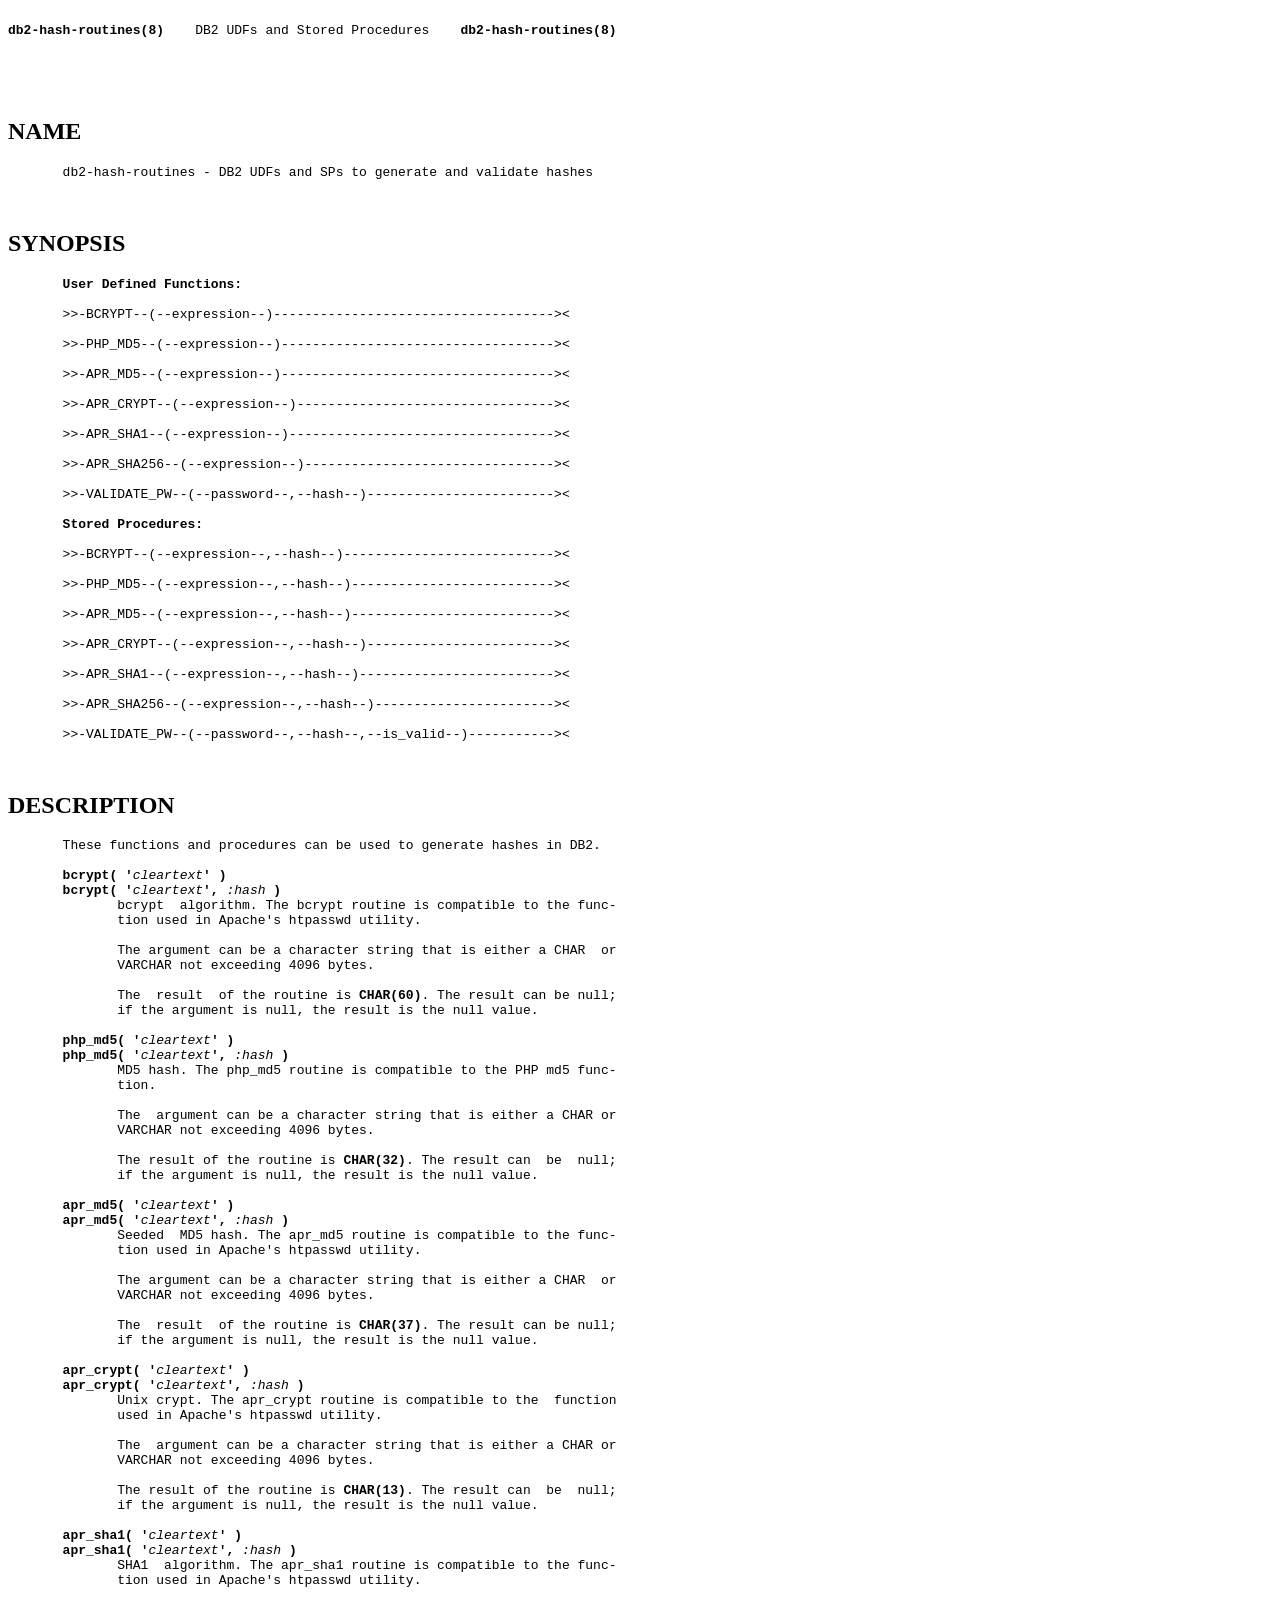
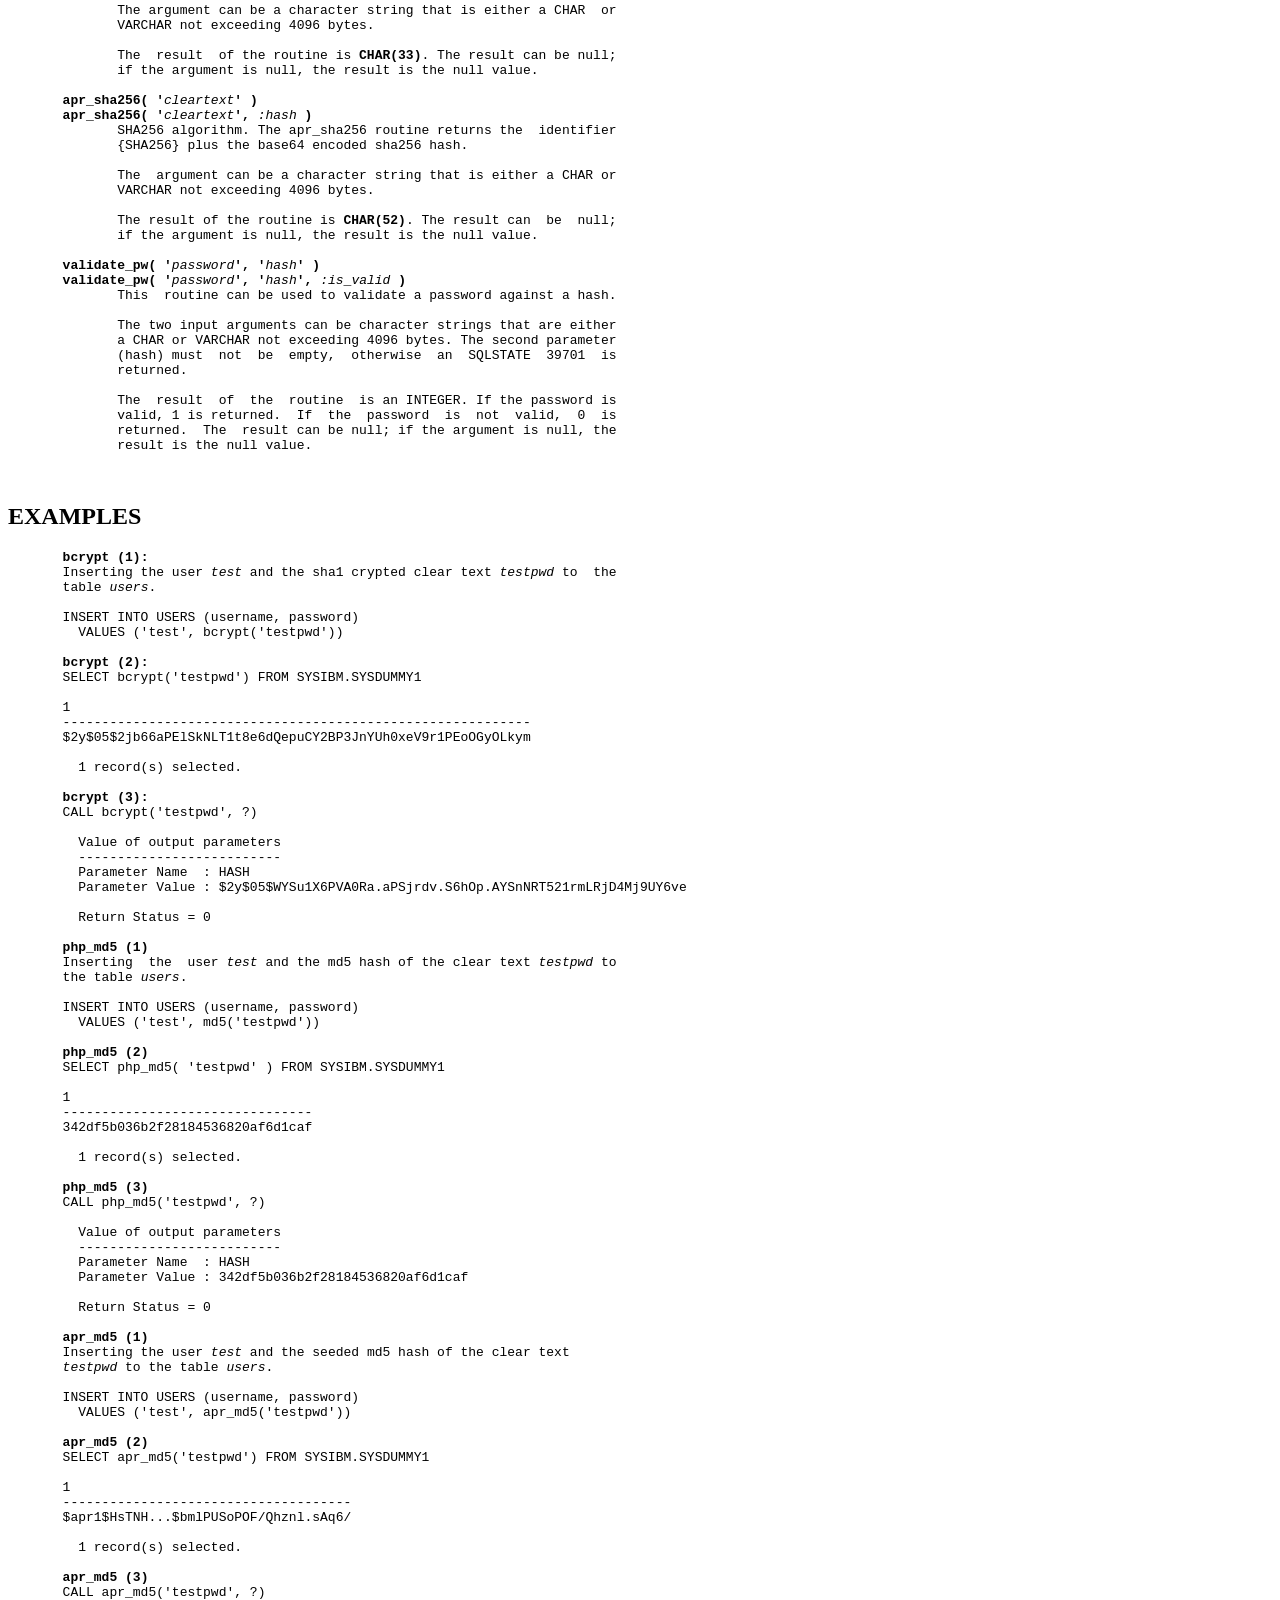
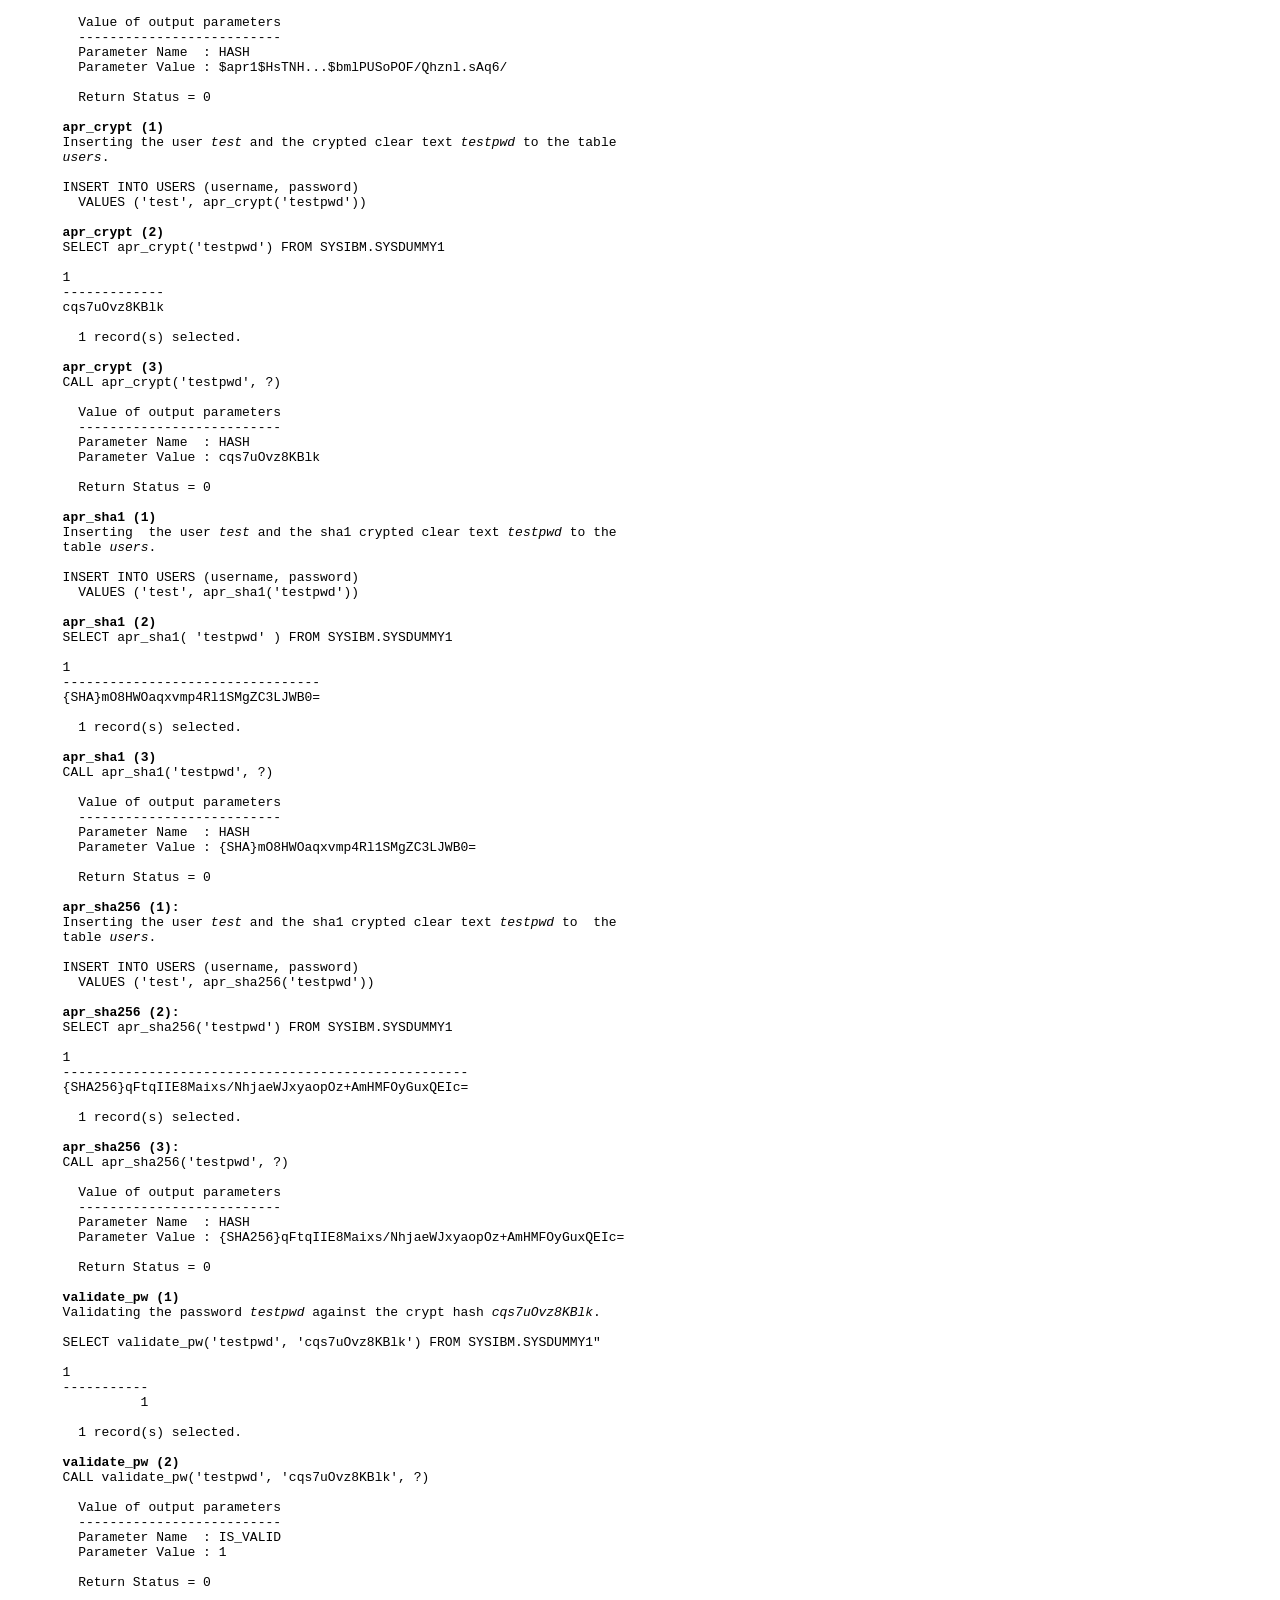
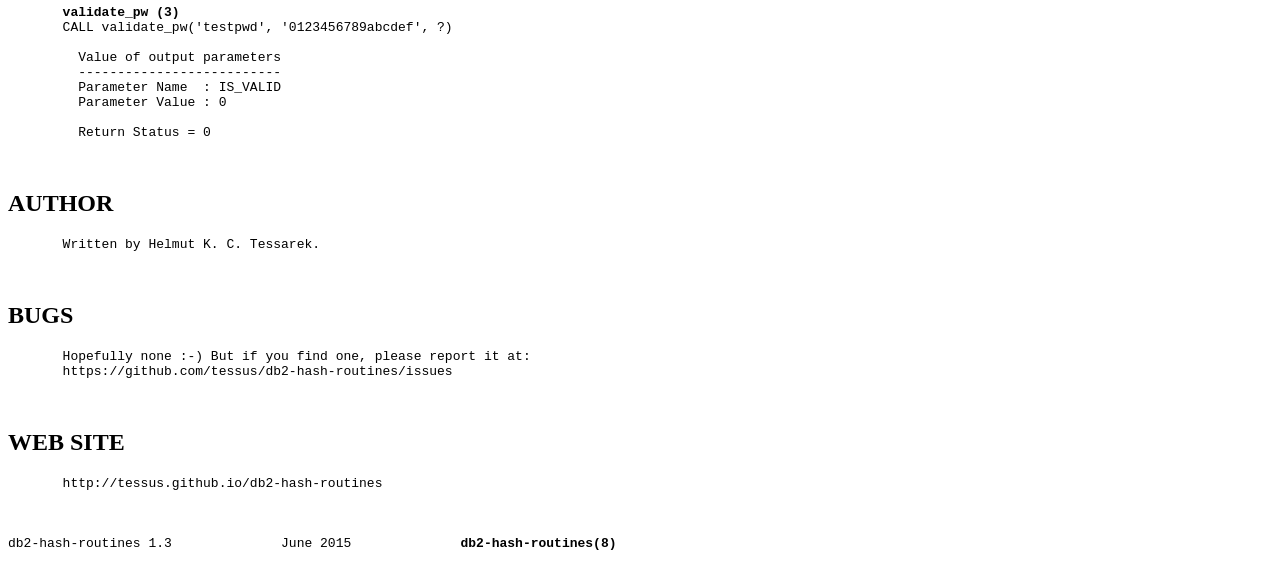
==== db2-hash-routines.html @ e1718743 "added man pages" ====
<HTML>
<HEAD><TITLE>db2-hash-routines</TITLE></HEAD>
<BODY>
<PRE>
<!-- Manpage converted by man2html 3.0.1 -->
<B>db2-hash-routines(8)</B>    DB2 UDFs and Stored Procedures    <B>db2-hash-routines(8)</B>




</PRE>
<H2>NAME</H2><PRE>
       db2-hash-routines - DB2 UDFs and SPs to generate and validate hashes


</PRE>
<H2>SYNOPSIS</H2><PRE>
       <B>User</B> <B>Defined</B> <B>Functions:</B>

       &gt;&gt;-BCRYPT--(--expression--)------------------------------------&gt;&lt;

       &gt;&gt;-PHP_MD5--(--expression--)-----------------------------------&gt;&lt;

       &gt;&gt;-APR_MD5--(--expression--)-----------------------------------&gt;&lt;

       &gt;&gt;-APR_CRYPT--(--expression--)---------------------------------&gt;&lt;

       &gt;&gt;-APR_SHA1--(--expression--)----------------------------------&gt;&lt;

       &gt;&gt;-APR_SHA256--(--expression--)--------------------------------&gt;&lt;

       &gt;&gt;-VALIDATE_PW--(--password--,--hash--)------------------------&gt;&lt;

       <B>Stored</B> <B>Procedures:</B>

       &gt;&gt;-BCRYPT--(--expression--,--hash--)---------------------------&gt;&lt;

       &gt;&gt;-PHP_MD5--(--expression--,--hash--)--------------------------&gt;&lt;

       &gt;&gt;-APR_MD5--(--expression--,--hash--)--------------------------&gt;&lt;

       &gt;&gt;-APR_CRYPT--(--expression--,--hash--)------------------------&gt;&lt;

       &gt;&gt;-APR_SHA1--(--expression--,--hash--)-------------------------&gt;&lt;

       &gt;&gt;-APR_SHA256--(--expression--,--hash--)-----------------------&gt;&lt;

       &gt;&gt;-VALIDATE_PW--(--password--,--hash--,--is_valid--)-----------&gt;&lt;


</PRE>
<H2>DESCRIPTION</H2><PRE>
       These functions and procedures can be used to generate hashes in DB2.

       <B>bcrypt(</B> <B>'</B><I>cleartext</I><B>'</B> <B>)</B>
       <B>bcrypt(</B> <B>'</B><I>cleartext</I><B>',</B> <I>:hash</I> <B>)</B>
              bcrypt  algorithm. The bcrypt routine is compatible to the func-
              tion used in Apache's htpasswd utility.

              The argument can be a character string that is either a CHAR  or
              VARCHAR not exceeding 4096 bytes.

              The  result  of the routine is <B>CHAR(60)</B>. The result can be null;
              if the argument is null, the result is the null value.

       <B>php_md5(</B> <B>'</B><I>cleartext</I><B>'</B> <B>)</B>
       <B>php_md5(</B> <B>'</B><I>cleartext</I><B>',</B> <I>:hash</I> <B>)</B>
              MD5 hash. The php_md5 routine is compatible to the PHP md5 func-
              tion.

              The  argument can be a character string that is either a CHAR or
              VARCHAR not exceeding 4096 bytes.

              The result of the routine is <B>CHAR(32)</B>. The result can  be  null;
              if the argument is null, the result is the null value.

       <B>apr_md5(</B> <B>'</B><I>cleartext</I><B>'</B> <B>)</B>
       <B>apr_md5(</B> <B>'</B><I>cleartext</I><B>',</B> <I>:hash</I> <B>)</B>
              Seeded  MD5 hash. The apr_md5 routine is compatible to the func-
              tion used in Apache's htpasswd utility.

              The argument can be a character string that is either a CHAR  or
              VARCHAR not exceeding 4096 bytes.

              The  result  of the routine is <B>CHAR(37)</B>. The result can be null;
              if the argument is null, the result is the null value.

       <B>apr_crypt(</B> <B>'</B><I>cleartext</I><B>'</B> <B>)</B>
       <B>apr_crypt(</B> <B>'</B><I>cleartext</I><B>',</B> <I>:hash</I> <B>)</B>
              Unix crypt. The apr_crypt routine is compatible to the  function
              used in Apache's htpasswd utility.

              The  argument can be a character string that is either a CHAR or
              VARCHAR not exceeding 4096 bytes.

              The result of the routine is <B>CHAR(13)</B>. The result can  be  null;
              if the argument is null, the result is the null value.

       <B>apr_sha1(</B> <B>'</B><I>cleartext</I><B>'</B> <B>)</B>
       <B>apr_sha1(</B> <B>'</B><I>cleartext</I><B>',</B> <I>:hash</I> <B>)</B>
              SHA1  algorithm. The apr_sha1 routine is compatible to the func-
              tion used in Apache's htpasswd utility.

              The argument can be a character string that is either a CHAR  or
              VARCHAR not exceeding 4096 bytes.

              The  result  of the routine is <B>CHAR(33)</B>. The result can be null;
              if the argument is null, the result is the null value.

       <B>apr_sha256(</B> <B>'</B><I>cleartext</I><B>'</B> <B>)</B>
       <B>apr_sha256(</B> <B>'</B><I>cleartext</I><B>',</B> <I>:hash</I> <B>)</B>
              SHA256 algorithm. The apr_sha256 routine returns the  identifier
              {SHA256} plus the base64 encoded sha256 hash.

              The  argument can be a character string that is either a CHAR or
              VARCHAR not exceeding 4096 bytes.

              The result of the routine is <B>CHAR(52)</B>. The result can  be  null;
              if the argument is null, the result is the null value.

       <B>validate_pw(</B> <B>'</B><I>password</I><B>',</B> <B>'</B><I>hash</I><B>'</B> <B>)</B>
       <B>validate_pw(</B> <B>'</B><I>password</I><B>',</B> <B>'</B><I>hash</I><B>',</B> <I>:is</I><B>_</B><I>valid</I> <B>)</B>
              This  routine can be used to validate a password against a hash.

              The two input arguments can be character strings that are either
              a CHAR or VARCHAR not exceeding 4096 bytes. The second parameter
              (hash) must  not  be  empty,  otherwise  an  SQLSTATE  39701  is
              returned.

              The  result  of  the  routine  is an INTEGER. If the password is
              valid, 1 is returned.  If  the  password  is  not  valid,  0  is
              returned.  The  result can be null; if the argument is null, the
              result is the null value.


</PRE>
<H2>EXAMPLES</H2><PRE>
       <B>bcrypt</B> <B>(1):</B>
       Inserting the user <I>test</I> and the sha1 crypted clear text <I>testpwd</I> to  the
       table <I>users</I>.

       INSERT INTO USERS (username, password)
         VALUES ('test', bcrypt('testpwd'))

       <B>bcrypt</B> <B>(2):</B>
       SELECT bcrypt('testpwd') FROM SYSIBM.SYSDUMMY1

       1
       ------------------------------------------------------------
       $2y$05$2jb66aPElSkNLT1t8e6dQepuCY2BP3JnYUh0xeV9r1PEoOGyOLkym

         1 record(s) selected.

       <B>bcrypt</B> <B>(3):</B>
       CALL bcrypt('testpwd', ?)

         Value of output parameters
         --------------------------
         Parameter Name  : HASH
         Parameter Value : $2y$05$WYSu1X6PVA0Ra.aPSjrdv.S6hOp.AYSnNRT521rmLRjD4Mj9UY6ve

         Return Status = 0

       <B>php_md5</B> <B>(1)</B>
       Inserting  the  user <I>test</I> and the md5 hash of the clear text <I>testpwd</I> to
       the table <I>users</I>.

       INSERT INTO USERS (username, password)
         VALUES ('test', md5('testpwd'))

       <B>php_md5</B> <B>(2)</B>
       SELECT php_md5( 'testpwd' ) FROM SYSIBM.SYSDUMMY1

       1
       --------------------------------
       342df5b036b2f28184536820af6d1caf

         1 record(s) selected.

       <B>php_md5</B> <B>(3)</B>
       CALL php_md5('testpwd', ?)

         Value of output parameters
         --------------------------
         Parameter Name  : HASH
         Parameter Value : 342df5b036b2f28184536820af6d1caf

         Return Status = 0

       <B>apr_md5</B> <B>(1)</B>
       Inserting the user <I>test</I> and the seeded md5 hash of the clear text
       <I>testpwd</I> to the table <I>users</I>.

       INSERT INTO USERS (username, password)
         VALUES ('test', apr_md5('testpwd'))

       <B>apr_md5</B> <B>(2)</B>
       SELECT apr_md5('testpwd') FROM SYSIBM.SYSDUMMY1

       1
       -------------------------------------
       $apr1$HsTNH...$bmlPUSoPOF/Qhznl.sAq6/

         1 record(s) selected.

       <B>apr_md5</B> <B>(3)</B>
       CALL apr_md5('testpwd', ?)

         Value of output parameters
         --------------------------
         Parameter Name  : HASH
         Parameter Value : $apr1$HsTNH...$bmlPUSoPOF/Qhznl.sAq6/

         Return Status = 0

       <B>apr_crypt</B> <B>(1)</B>
       Inserting the user <I>test</I> and the crypted clear text <I>testpwd</I> to the table
       <I>users</I>.

       INSERT INTO USERS (username, password)
         VALUES ('test', apr_crypt('testpwd'))

       <B>apr_crypt</B> <B>(2)</B>
       SELECT apr_crypt('testpwd') FROM SYSIBM.SYSDUMMY1

       1
       -------------
       cqs7uOvz8KBlk

         1 record(s) selected.

       <B>apr_crypt</B> <B>(3)</B>
       CALL apr_crypt('testpwd', ?)

         Value of output parameters
         --------------------------
         Parameter Name  : HASH
         Parameter Value : cqs7uOvz8KBlk

         Return Status = 0

       <B>apr_sha1</B> <B>(1)</B>
       Inserting  the user <I>test</I> and the sha1 crypted clear text <I>testpwd</I> to the
       table <I>users</I>.

       INSERT INTO USERS (username, password)
         VALUES ('test', apr_sha1('testpwd'))

       <B>apr_sha1</B> <B>(2)</B>
       SELECT apr_sha1( 'testpwd' ) FROM SYSIBM.SYSDUMMY1

       1
       ---------------------------------
       {SHA}mO8HWOaqxvmp4Rl1SMgZC3LJWB0=

         1 record(s) selected.

       <B>apr_sha1</B> <B>(3)</B>
       CALL apr_sha1('testpwd', ?)

         Value of output parameters
         --------------------------
         Parameter Name  : HASH
         Parameter Value : {SHA}mO8HWOaqxvmp4Rl1SMgZC3LJWB0=

         Return Status = 0

       <B>apr_sha256</B> <B>(1):</B>
       Inserting the user <I>test</I> and the sha1 crypted clear text <I>testpwd</I> to  the
       table <I>users</I>.

       INSERT INTO USERS (username, password)
         VALUES ('test', apr_sha256('testpwd'))

       <B>apr_sha256</B> <B>(2):</B>
       SELECT apr_sha256('testpwd') FROM SYSIBM.SYSDUMMY1

       1
       ----------------------------------------------------
       {SHA256}qFtqIIE8Maixs/NhjaeWJxyaopOz+AmHMFOyGuxQEIc=

         1 record(s) selected.

       <B>apr_sha256</B> <B>(3):</B>
       CALL apr_sha256('testpwd', ?)

         Value of output parameters
         --------------------------
         Parameter Name  : HASH
         Parameter Value : {SHA256}qFtqIIE8Maixs/NhjaeWJxyaopOz+AmHMFOyGuxQEIc=

         Return Status = 0

       <B>validate_pw</B> <B>(1)</B>
       Validating the password <I>testpwd</I> against the crypt hash <I>cqs7uOvz8KBlk</I>.

       SELECT validate_pw('testpwd', 'cqs7uOvz8KBlk') FROM SYSIBM.SYSDUMMY1"

       1
       -----------
                 1

         1 record(s) selected.

       <B>validate_pw</B> <B>(2)</B>
       CALL validate_pw('testpwd', 'cqs7uOvz8KBlk', ?)

         Value of output parameters
         --------------------------
         Parameter Name  : IS_VALID
         Parameter Value : 1

         Return Status = 0

       <B>validate_pw</B> <B>(3)</B>
       CALL validate_pw('testpwd', '0123456789abcdef', ?)

         Value of output parameters
         --------------------------
         Parameter Name  : IS_VALID
         Parameter Value : 0

         Return Status = 0


</PRE>
<H2>AUTHOR</H2><PRE>
       Written by Helmut K. C. Tessarek.


</PRE>
<H2>BUGS</H2><PRE>
       Hopefully none :-) But if you find one, please report it at:
       https://github.com/tessus/db2-hash-routines/issues


</PRE>
<H2>WEB SITE</H2><PRE>
       http://tessus.github.io/db2-hash-routines



db2-hash-routines 1.3              June 2015              <B>db2-hash-routines(8)</B>
</PRE>
</BODY>
</HTML>
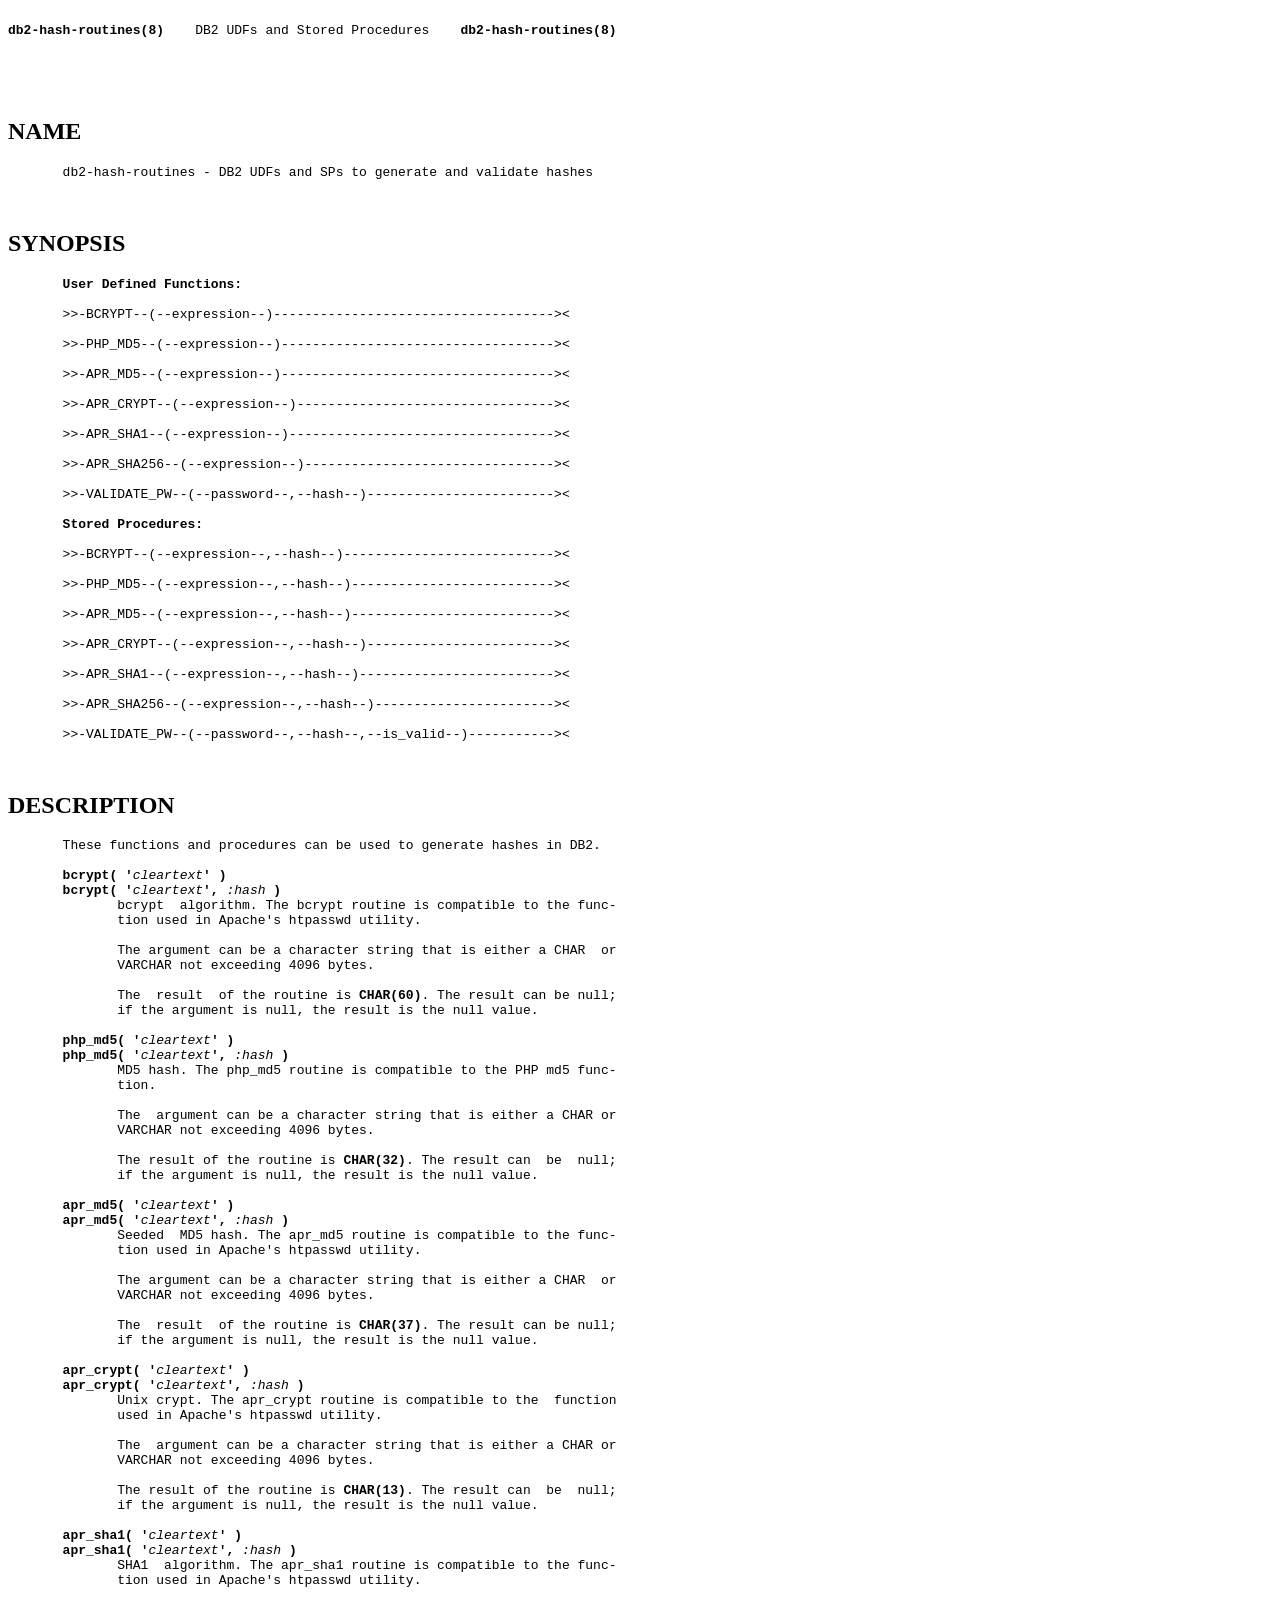
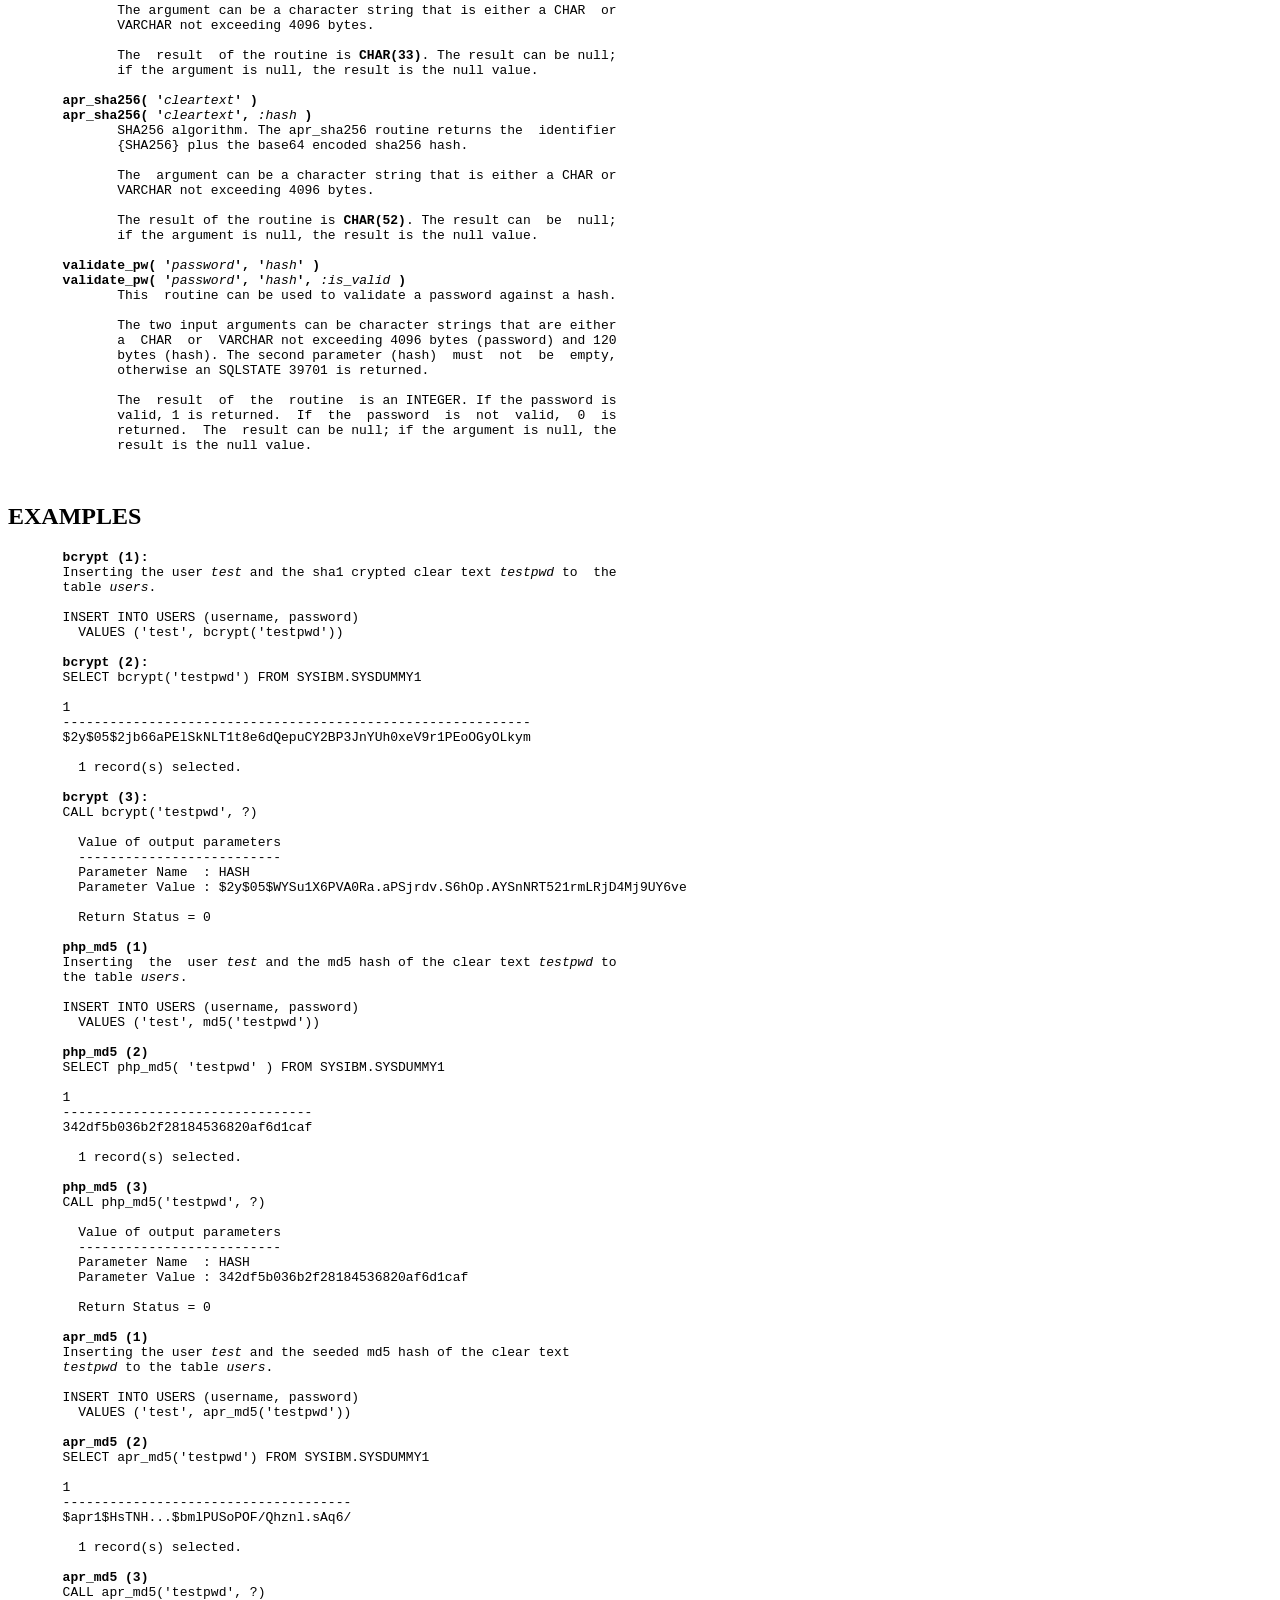
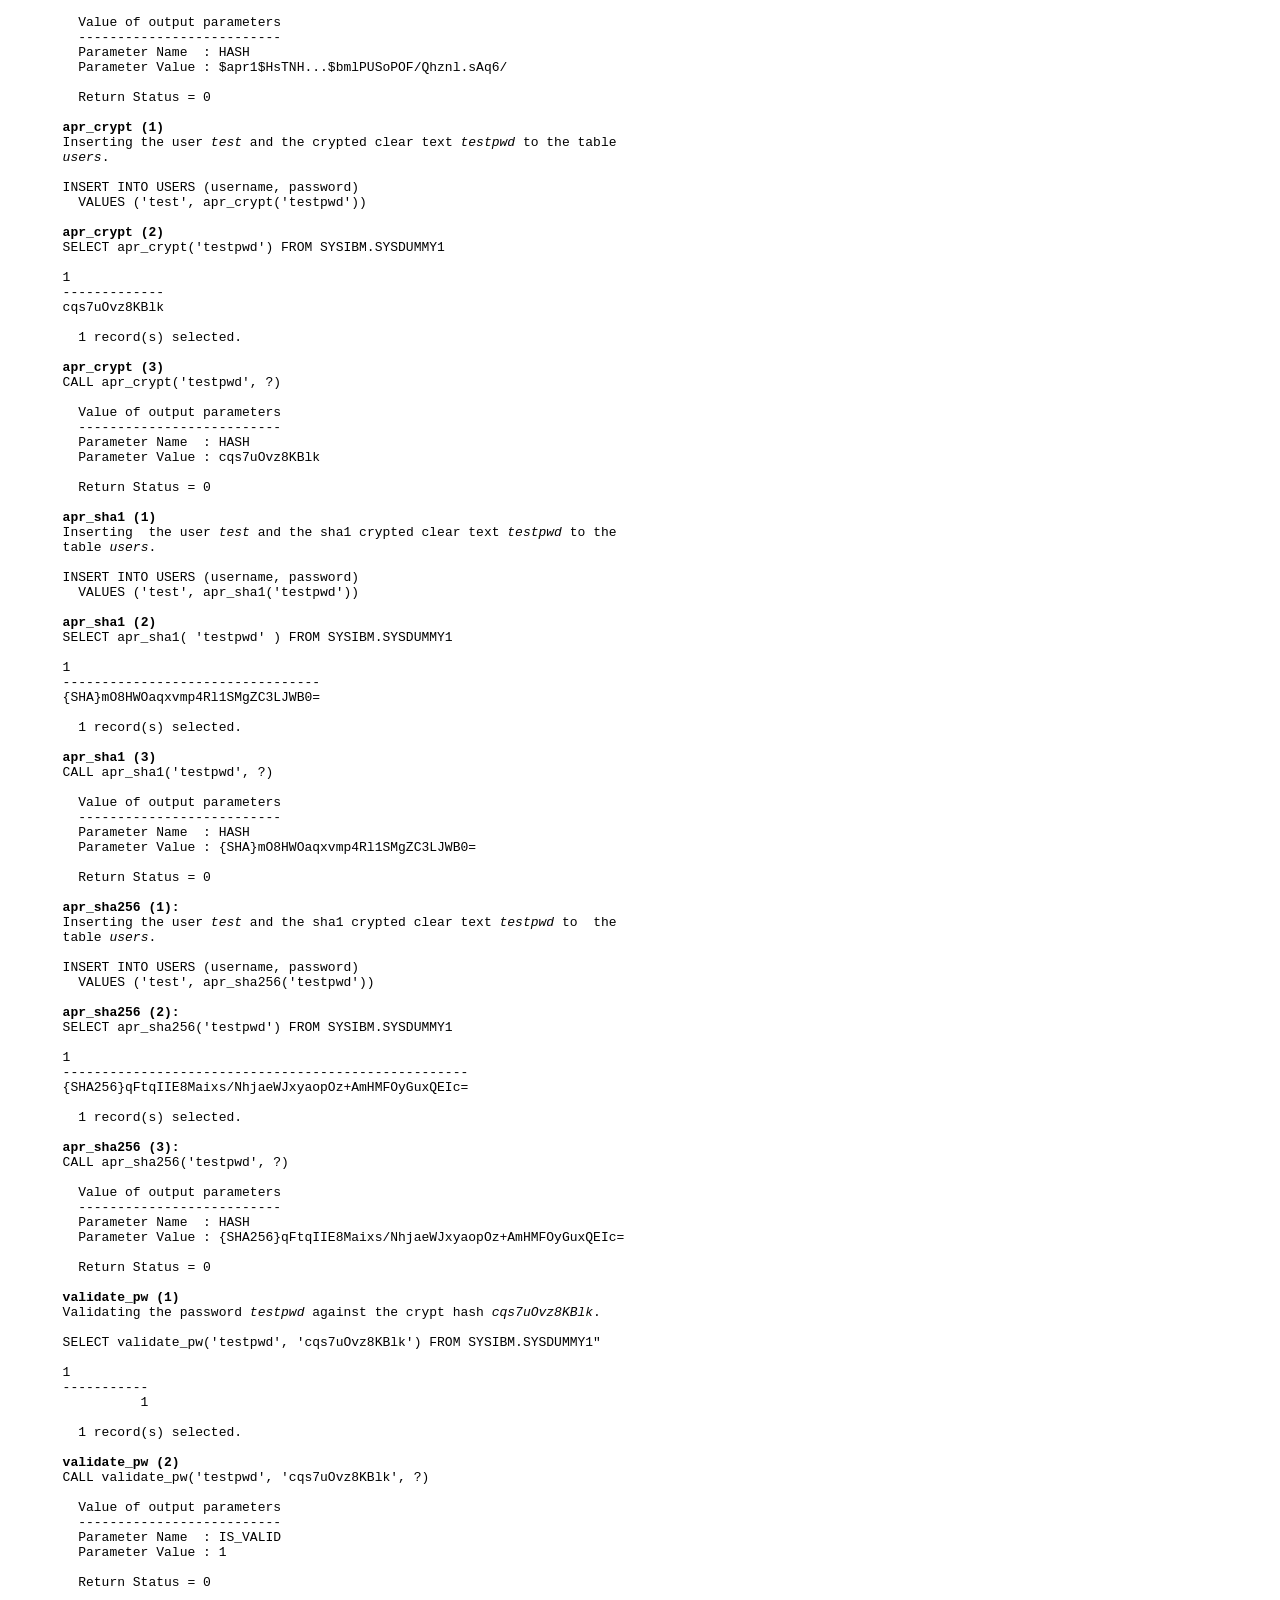
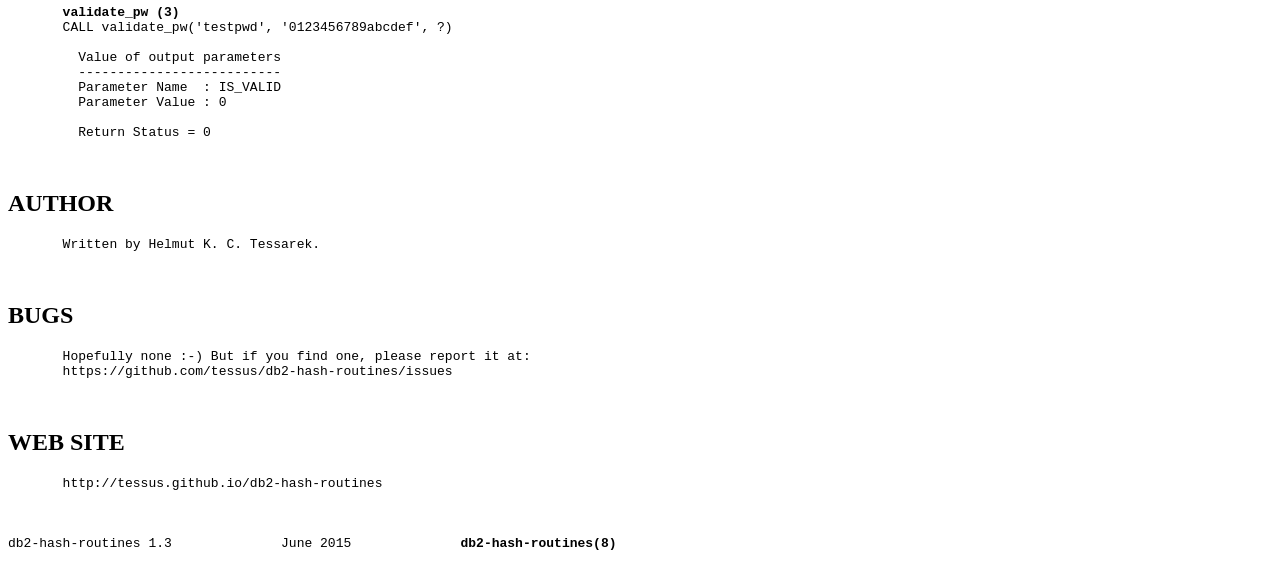
==== commit 4366a60d: "updated man pages" ====
--- a/db2-hash-routines.html
+++ b/db2-hash-routines.html
@@ -123,9 +123,9 @@
               This  routine can be used to validate a password against a hash.
 
               The two input arguments can be character strings that are either
-              a CHAR or VARCHAR not exceeding 4096 bytes. The second parameter
-              (hash) must  not  be  empty,  otherwise  an  SQLSTATE  39701  is
-              returned.
+              a  CHAR  or  VARCHAR not exceeding 4096 bytes (password) and 120
+              bytes (hash). The second parameter (hash)  must  not  be  empty,
+              otherwise an SQLSTATE 39701 is returned.
 
               The  result  of  the  routine  is an INTEGER. If the password is
               valid, 1 is returned.  If  the  password  is  not  valid,  0  is
